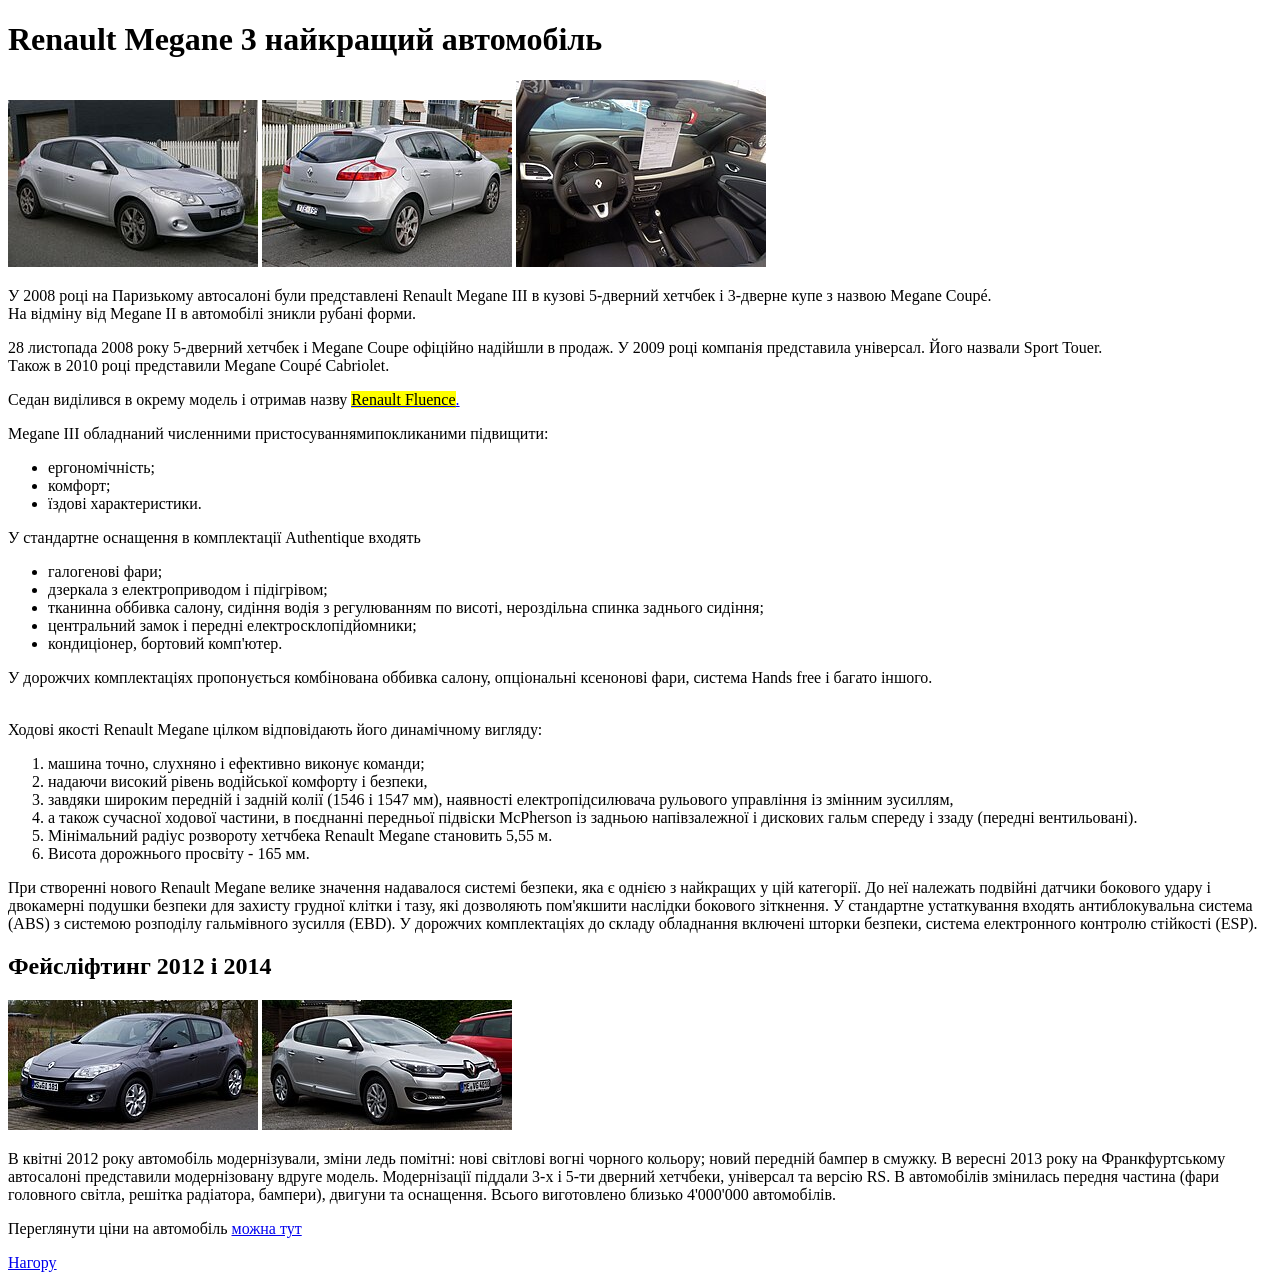
==== homework_2/index.html @ eb666fc2 "add: homework #2" ====
<!DOCTYPE html>

<html lang="uk">

<head>
	<meta charset="UTF-8">
	<meta name="viewport" content="width=device-width, initial-scale=1.0">
	<title>Homework 2</title>
</head>

<body>
	<header>
		<h1 id="top">
			Renault Megane 3 найкращий автомобіль
		</h1>
	</header>
	<main>
		<div class="foto">
			<img src="img/hatch.jpg" alt="car">
			<img src="img/hatch_02.jpg" alt="car">
			<img src="img/Renault.jpg" alt="car">
		</div>
		<div class="premire">
			<p>У 2008 році на Паризькому автосалоні були представлені Renault Megane III в кузові 5-дверний хетчбек і
				3-дверне купе з назвою Megane Coupé.
				<br>
				На відміну від Megane II в автомобілі зникли рубані форми.
			</p>
			<p>
				28 листопада 2008 року 5-дверний хетчбек і Megane Coupe офіційно надійшли в продаж.
				У 2009 році компанія представила універсал. Його назвали Sport Touer.
				<br>
				Також в 2010 році представили Megane Coupé Cabriolet.
			</p>
			<p>
				Седан виділився в окрему <span>модель</span> і отримав назву <a
					href="https://uk.wikipedia.org/wiki/Renault_Fluence"><mark>Renault Fluence</mark>.</a>
			</p>
		</div>
		<div class="salon">
			<p>Megane III обладнаний численними пристосуваннямипокликаними підвищити:
			<ul>
				<li>
					ергономічність;
				</li>
				<li>
					комфорт;
				</li>
				<li>
					їздові характеристики.
				</li>
			</ul>
			<p>
				У стандартне оснащення в комплектації Authentique входять
			</p>
			<ul>
				<li>галогенові фари;</li>
				<li>дзеркала з електроприводом і підігрівом;</li>
				<li> тканинна оббивка салону, сидіння водія з регулюванням по висоті, нероздільна спинка заднього сидіння;
				</li>
				<li> центральний замок і передні електросклопідйомники; </li>
				<li>кондиціонер, бортовий комп'ютер.</li>
			</ul>
			<p>
				У дорожчих комплектаціях пропонується комбінована оббивка салону, опціональні ксенонові фари, система Hands
				free і багато іншого.
			</p>
			<br>
			Ходові якості Renault Megane цілком відповідають його динамічному вигляду:
			<ol>
				<li> машина точно, слухняно і ефективно виконує команди;</li>
				<li>надаючи високий рівень водійської комфорту і безпеки,</li>
				<li>завдяки широким передній і задній колії (1546 і 1547 мм), наявності електропідсилювача рульового
					управління із змінним зусиллям,
				<li>а також сучасної ходової частини, в поєднанні передньої підвіски McPherson із задньою напівзалежної і
					дискових гальм спереду і ззаду (передні вентильовані). </li>
				<li>Мінімальний радіус розвороту хетчбека Renault Megane становить 5,55 м. </li>
				<li>Висота дорожнього просвіту - 165 мм.</li>
			</ol>
		</div>
		<div>
			<p>
				При створенні нового Renault Megane велике значення надавалося системі безпеки, яка є однією з найкращих у
				цій категорії. До неї належать подвійні датчики бокового удару і двокамерні подушки безпеки для захисту
				грудної клітки і тазу, які дозволяють пом'якшити наслідки бокового зіткнення. У стандартне устаткування
				входять антиблокувальна система (ABS) з системою розподілу гальмівного зусилля (EBD). У дорожчих
				комплектаціях до складу обладнання включені шторки безпеки, система електронного контролю стійкості (ESP).
			</p>
		</div>
		<h2>Фейсліфтинг 2012 і 2014</h2>
		<div>
			<img src="img/2012.jpg" alt="car">
			<img src="img/2014.jpg" alt="car">
		</div>
		<div>
			<p>
				В квітні 2012 року автомобіль модернізували, зміни ледь помітні: нові світлові вогні чорного кольору; новий
				передній бампер в смужку.
				В вересні 2013 року на Франкфуртському автосалоні представили модернізовану вдруге модель. Модернізації
				піддали
				3-х і 5-ти дверний хетчбеки, універсал та версію RS. В автомобілів змінилась передня частина (фари головного
				світла, решітка радіатора, бампери), двигуни та оснащення.
				Всього виготовлено близько 4'000'000 автомобілів.
			</p>
		</div>
	</main>
	<p>
		Переглянути <span>ціни</span> на автомобіль <a target="_blank" href="https://share.google/cwgOebyY0uEDBndyN">можна
			тут</a>
	</p>
	<footer>
		<a href="#top">Нагору</a>
	</footer>
</body>

</html>
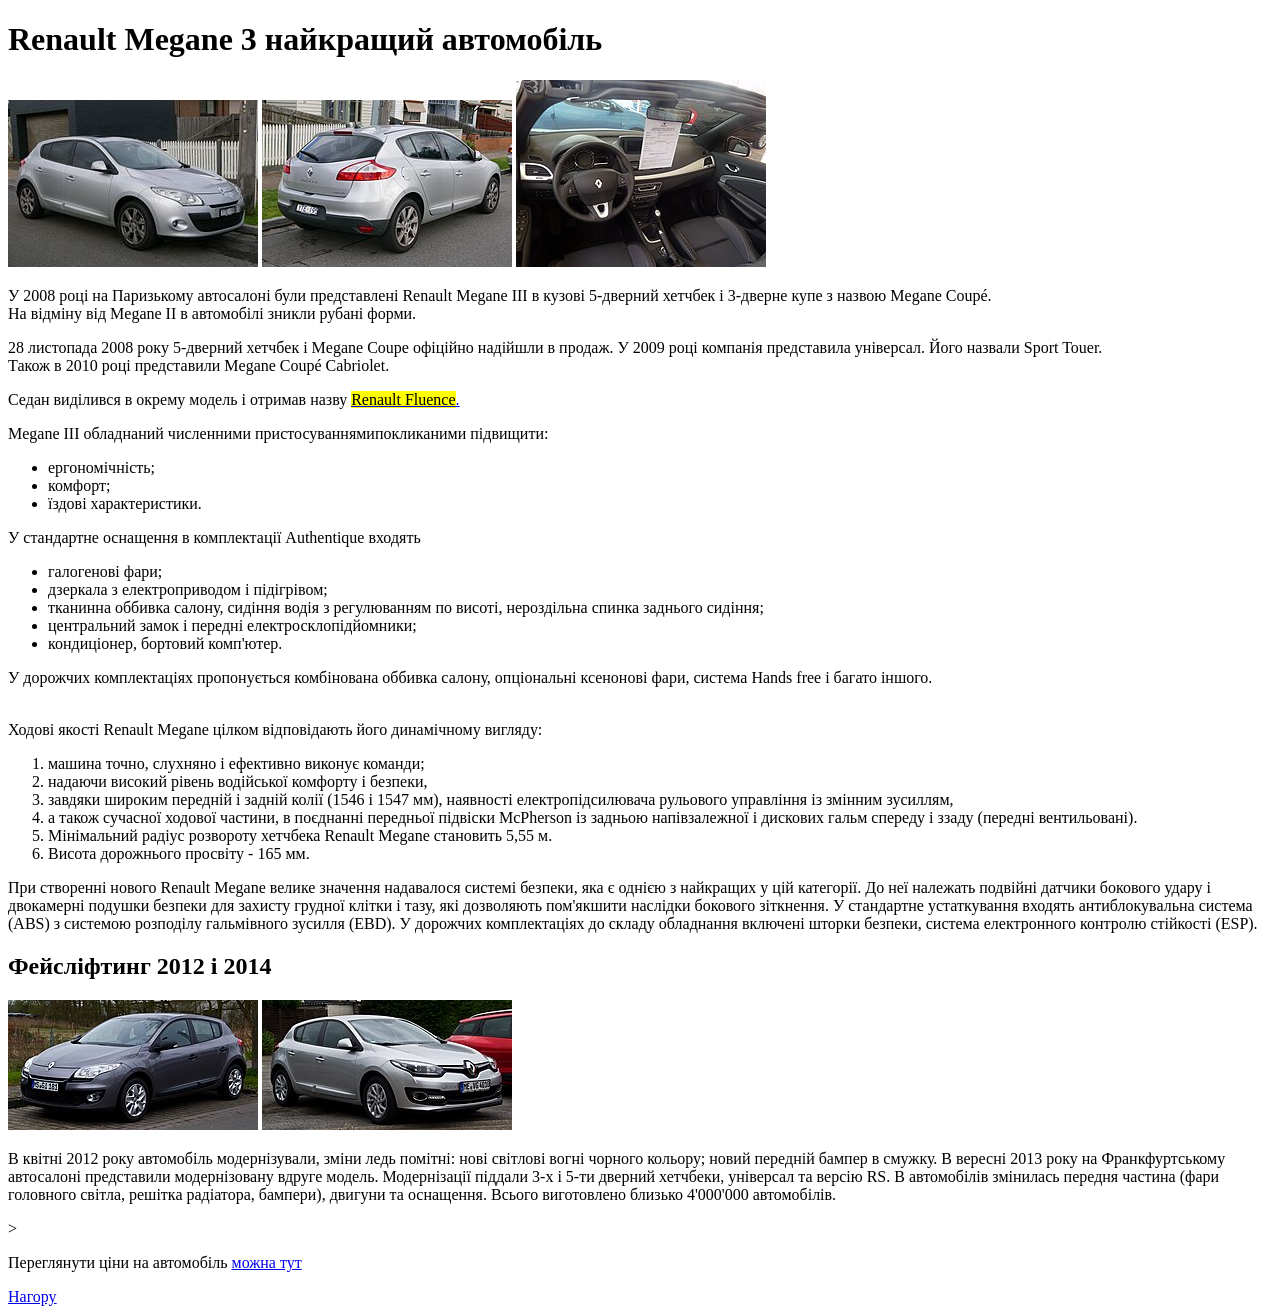
==== commit fb6a705b: "add: homework #2" ====
--- a/homework_2/index.html
+++ b/homework_2/index.html
@@ -16,9 +16,9 @@
 	</header>
 	<main>
 		<div class="foto">
-			<img src="img/hatch.jpg" alt="car">
-			<img src="img/hatch_02.jpg" alt="car">
-			<img src="img/Renault.jpg" alt="car">
+			<img src="img/hatch.jpg" alt="авто">
+			<img src="img/hatch_02.jpg" alt="авто">
+			<img src="img/Renault.jpg" alt="авто">
 		</div>
 		<div class="premire">
 			<p>У 2008 році на Паризькому автосалоні були представлені Renault Megane III в кузові 5-дверний хетчбек і
@@ -89,8 +89,8 @@
 		</div>
 		<h2>Фейсліфтинг 2012 і 2014</h2>
 		<div>
-			<img src="img/2012.jpg" alt="car">
-			<img src="img/2014.jpg" alt="car">
+			<img src="img/2012.jpg" alt="авто">
+			<img src="img/2014.jpg" alt="авто">
 		</div>
 		<div>
 			<p>
@@ -103,11 +103,15 @@
 				Всього виготовлено близько 4'000'000 автомобілів.
 			</p>
 		</div>
+		<div>
+			><p>
+				Переглянути <span>ціни</span> на автомобіль <a target="_blank"
+					href="https://share.google/cwgOebyY0uEDBndyN">можна
+					тут</a>
+			</p>
+		</div>
 	</main>
-	<p>
-		Переглянути <span>ціни</span> на автомобіль <a target="_blank" href="https://share.google/cwgOebyY0uEDBndyN">можна
-			тут</a>
-	</p>
+
 	<footer>
 		<a href="#top">Нагору</a>
 	</footer>
